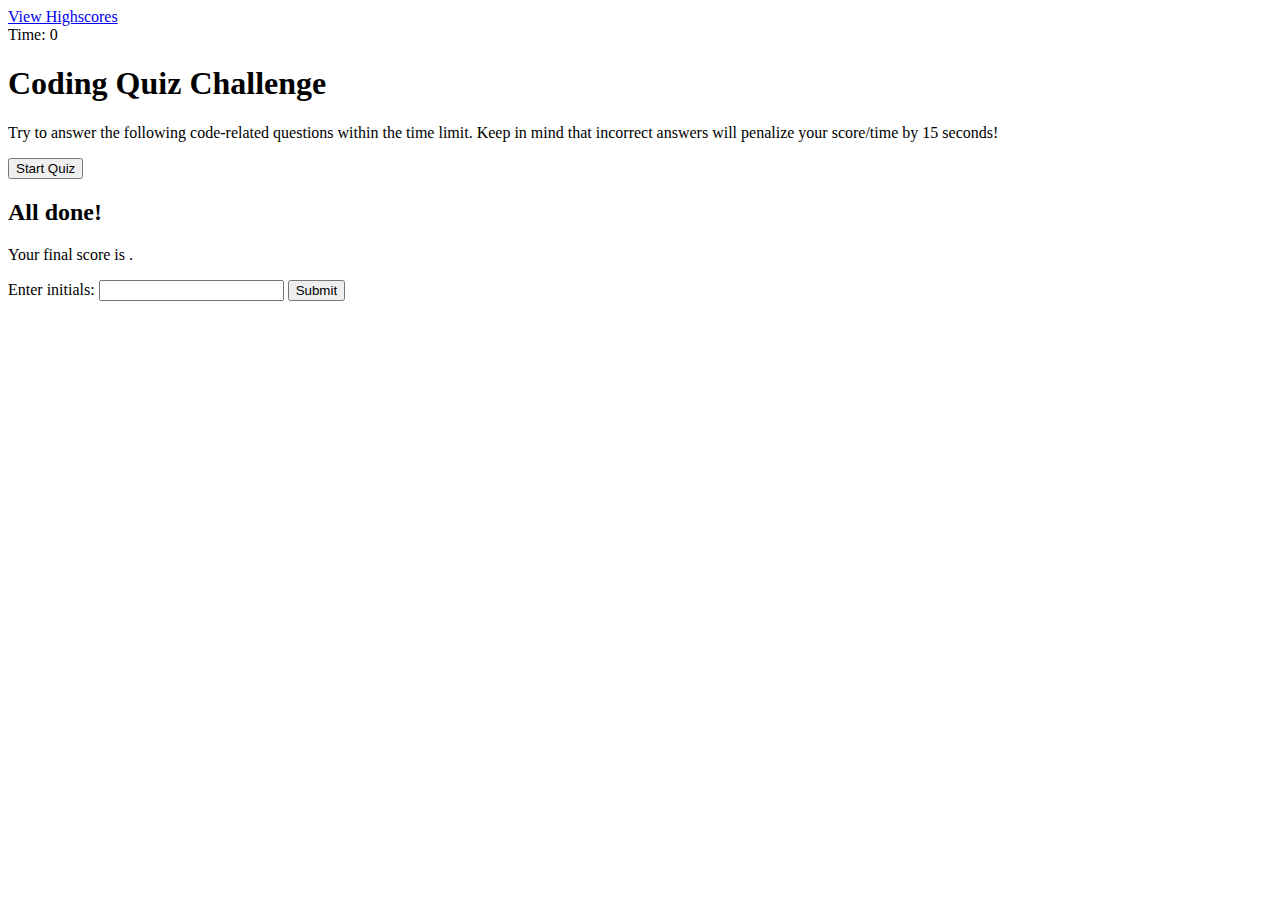
==== index.html @ a5f0116f "added in instructor code" ====
<!DOCTYPE html>
<html lang="en">
  <head>
    <meta charset="UTF-8" />
    <meta name="viewport" content="width=device-width, initial-scale=1.0" />
    <meta http-equiv="X-UA-Compatible" content="ie=edge" />
    <title>Coding Quiz</title>

    <link rel="stylesheet" href="./assets/css/styles.css" />
  </head>

  <body>
    <div class="scores"><a href="highscores.html">View Highscores</a></div>

    <div class="timer">Time: <span id="time">0</span></div>

    <div class="wrapper">
      <div id="start-screen" class="start">
        <h1>Coding Quiz Challenge</h1>
        <p>
          Try to answer the following code-related questions within the time
          limit. Keep in mind that incorrect answers will penalize your
          score/time by 15 seconds!
        </p>
        <button id="start">Start Quiz</button>
      </div>

      <div id="questions" class="hide">
        <h2 id="question-title"></h2>
        <div id="choices" class="choices"></div>
      </div>

      <div id="end-screen" class="hide">
        <h2>All done!</h2>
        <p>Your final score is <span id="final-score"></span>.</p>
        <p>
          Enter initials: <input type="text" id="initials" max="3" />
          <button id="submit">Submit</button>
        </p>
      </div>

      <div id="feedback" class="feedback hide"></div>
    </div>

    <script src="./assets/js/questions.js"></script>
    <script src="./assets/js/logic.js"></script>
  </body>
</html>
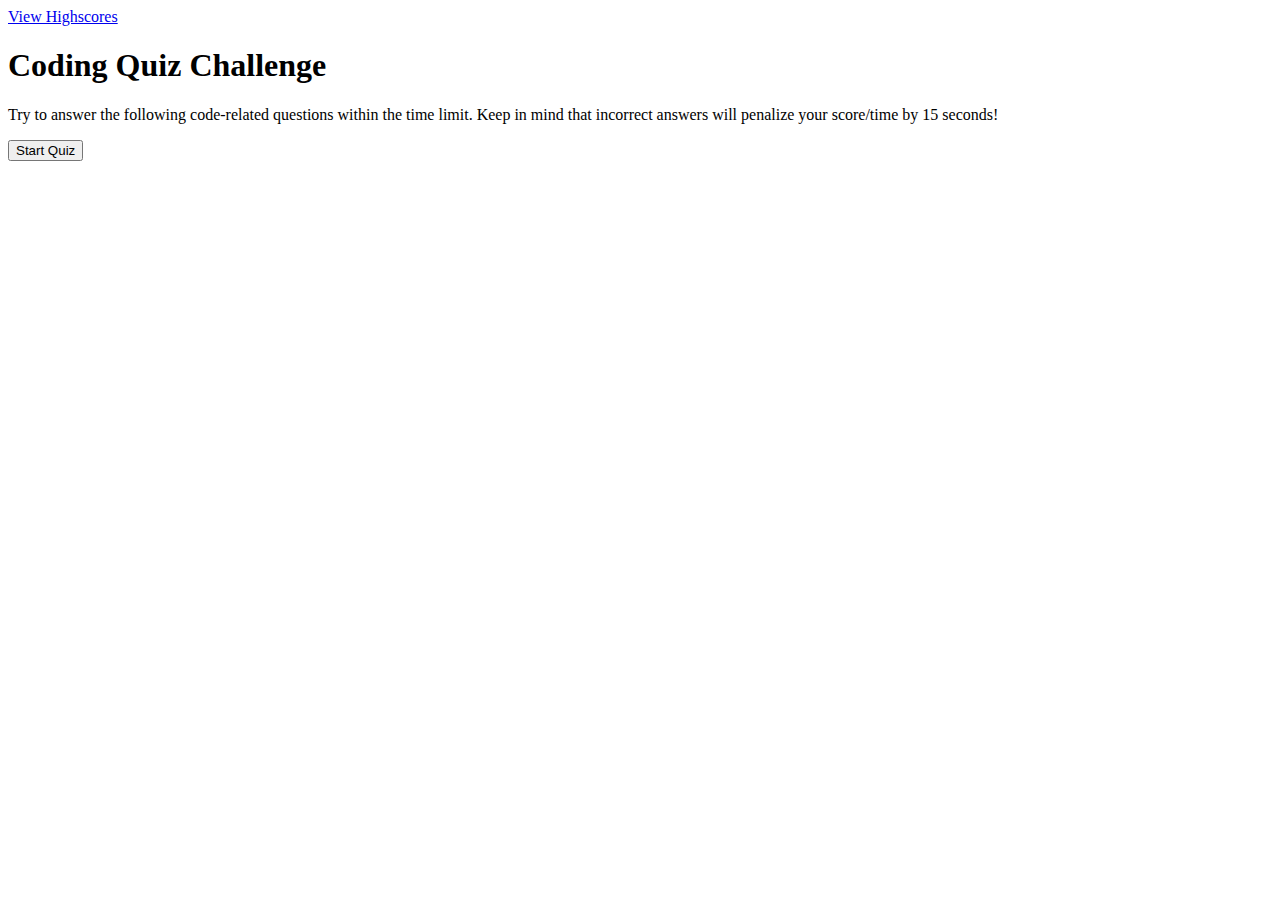
==== commit 38919a74: "added logic to functions" ====
--- a/index.html
+++ b/index.html
@@ -4,15 +4,15 @@
     <meta charset="UTF-8" />
     <meta name="viewport" content="width=device-width, initial-scale=1.0" />
     <meta http-equiv="X-UA-Compatible" content="ie=edge" />
-    <title>Coding Quiz</title>
+    <title>Test Your Knowledge</title>
 
-    <link rel="stylesheet" href="./assets/css/styles.css" />
+    <link rel="stylesheet" href="./Assets/css/style.css" />
   </head>
 
   <body>
     <div class="scores"><a href="highscores.html">View Highscores</a></div>
 
-    <div class="timer">Time: <span id="time">0</span></div>
+    <div id="time"></div>
 
     <div class="wrapper">
       <div id="start-screen" class="start">
@@ -27,7 +27,12 @@
 
       <div id="questions" class="hide">
         <h2 id="question-title"></h2>
-        <div id="choices" class="choices"></div>
+        <div id="choices" class="choices">
+          <button id="choice1"></button>
+          <button id="choice2"></button>
+          <button id="choice3"></button>
+          <button id="choice4"></button>
+        </div>
       </div>
 
       <div id="end-screen" class="hide">
--- a/Assets/css/style.css
+++ b/Assets/css/style.css
@@ -0,0 +1,3 @@
+.hide {
+    display: none;
+}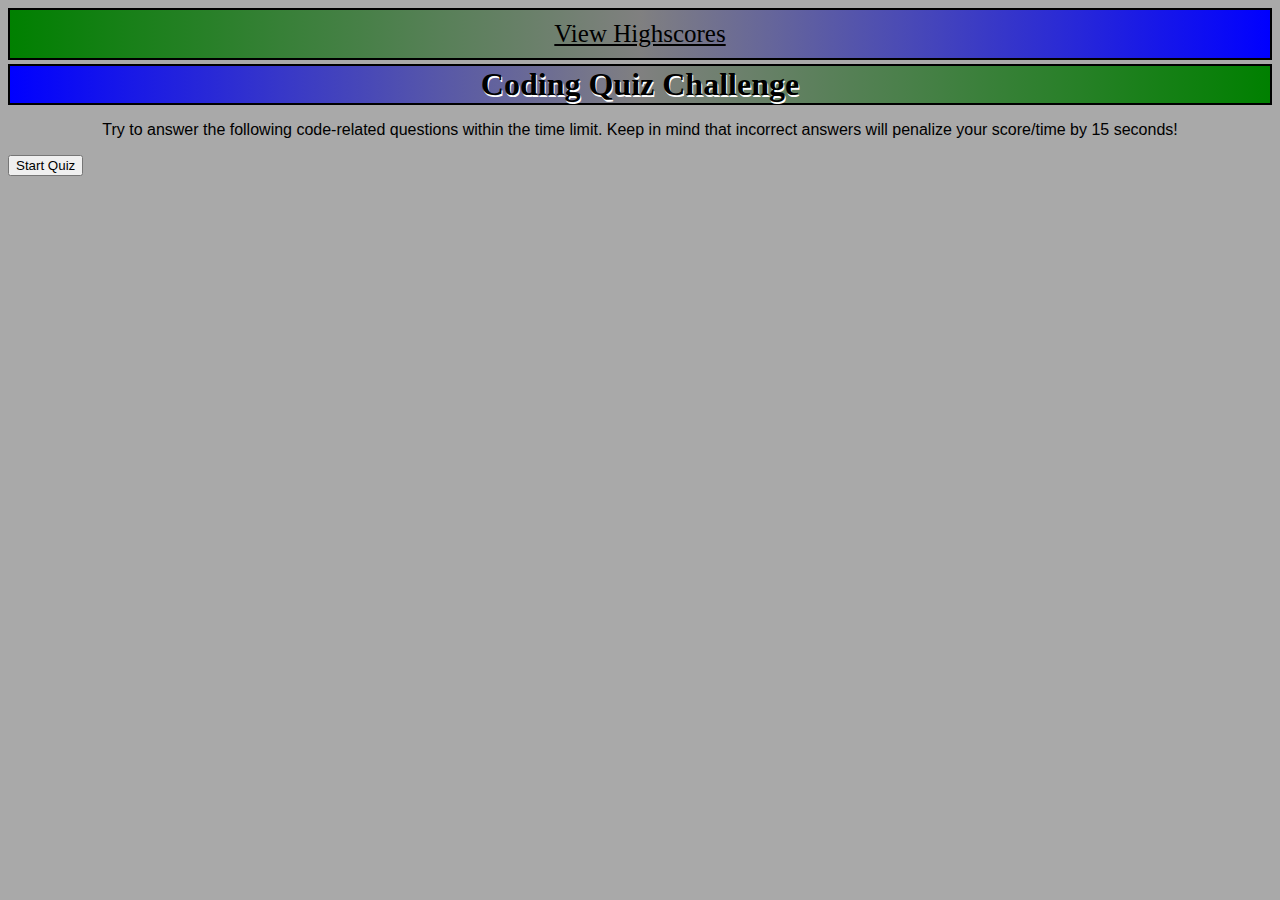
==== commit 24ecdf19: "test" ====
--- a/index.html
+++ b/index.html
@@ -6,18 +6,20 @@
     <meta http-equiv="X-UA-Compatible" content="ie=edge" />
     <title>Test Your Knowledge</title>
 
-    <link rel="stylesheet" href="./Assets/css/style.css" />
+    <link rel="stylesheet" href="Assets/css/style.css" />
   </head>
 
   <body>
-    <div class="scores"><a href="highscores.html">View Highscores</a></div>
+    <div class="scores">
+      <a href="highscores.html" class="highscores-item">View Highscores</a>
+    </div>
 
     <div id="time"></div>
 
     <div class="wrapper">
       <div id="start-screen" class="start">
         <h1>Coding Quiz Challenge</h1>
-        <p>
+        <p class="opening-p">
           Try to answer the following code-related questions within the time
           limit. Keep in mind that incorrect answers will penalize your
           score/time by 15 seconds!
@@ -47,7 +49,7 @@
       <div id="feedback" class="feedback hide"></div>
     </div>
 
-    <script src="./assets/js/questions.js"></script>
-    <script src="./assets/js/logic.js"></script>
+    <script src="./Assets/js/questions.js"></script>
+    <script src="./Assets/js/logic.js"></script>
   </body>
 </html>--- a/Assets/css/style.css
+++ b/Assets/css/style.css
@@ -1,3 +1,37 @@
 .hide {
     display: none;
-}+}
+
+html {
+    background-color:darkgrey;
+}
+
+div.scores {
+    display: flex;
+    justify-content: center;
+    align-items: center;
+    background-image: linear-gradient(90deg,green,grey,blue);
+    color: blue;
+    border: solid black 2px;
+    margin-bottom: 4px;
+}
+
+.highscores-item {
+    color: black;
+    font-size: 25px;
+    margin: 10px 0 10px 0;
+}
+
+h1 {
+    text-align: center;
+    background-image: linear-gradient(90deg, blue,grey,green);
+    color: black;
+    text-shadow:white 1px 2px;
+    margin:0;
+    border: solid black 2px;
+}
+
+.opening-p {
+    font-family:Arial, Helvetica, sans-serif;
+    text-align: center;
+}
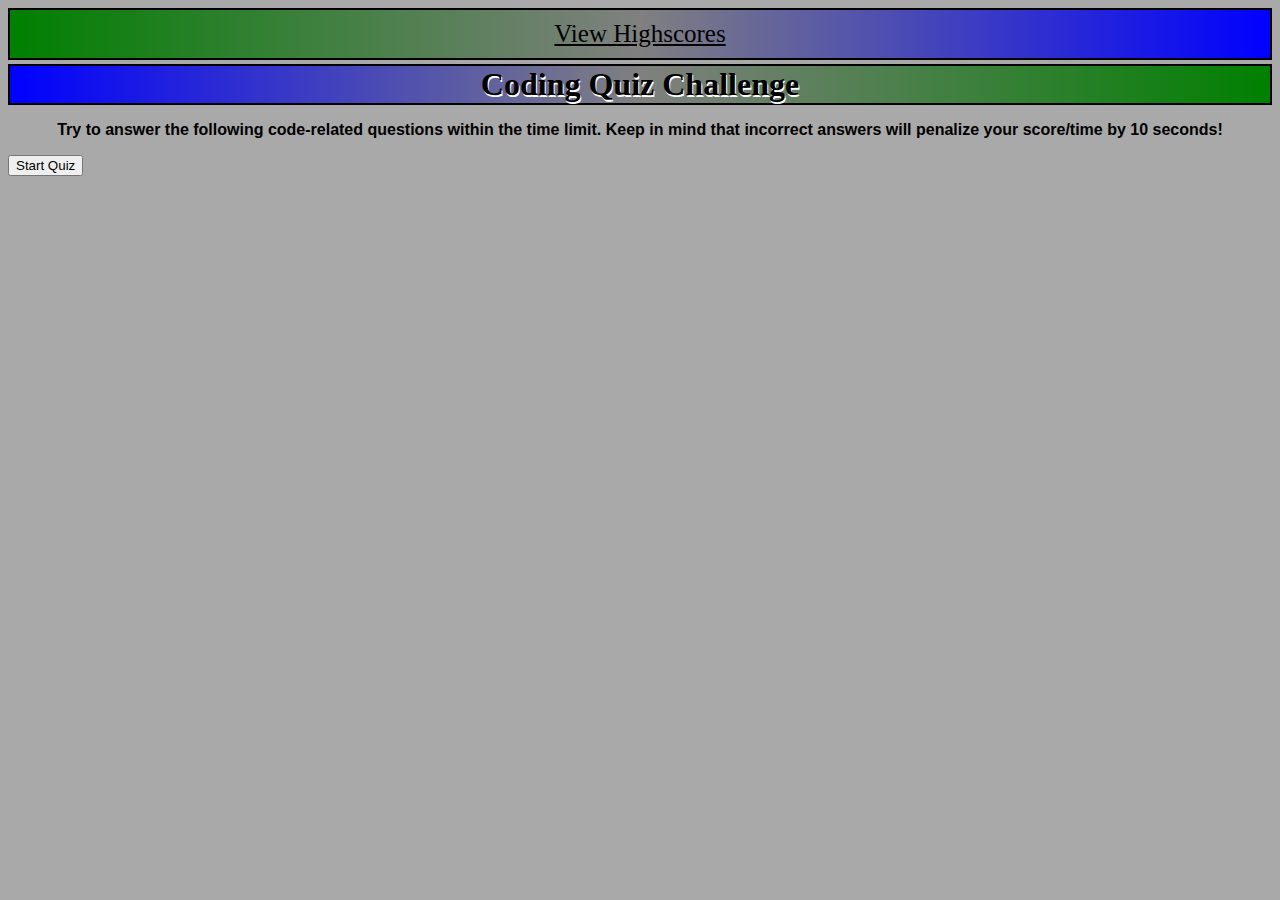
==== commit 027fcf8e: "fixed duplicated code snippet" ====
--- a/index.html
+++ b/index.html
@@ -19,10 +19,10 @@
     <div class="wrapper">
       <div id="start-screen" class="start">
         <h1>Coding Quiz Challenge</h1>
-        <p class="opening-p">
+        <p class="opening-p"><strong>
           Try to answer the following code-related questions within the time
           limit. Keep in mind that incorrect answers will penalize your
-          score/time by 15 seconds!
+          score/time by 10 seconds!</strong>
         </p>
         <button id="start">Start Quiz</button>
       </div>
